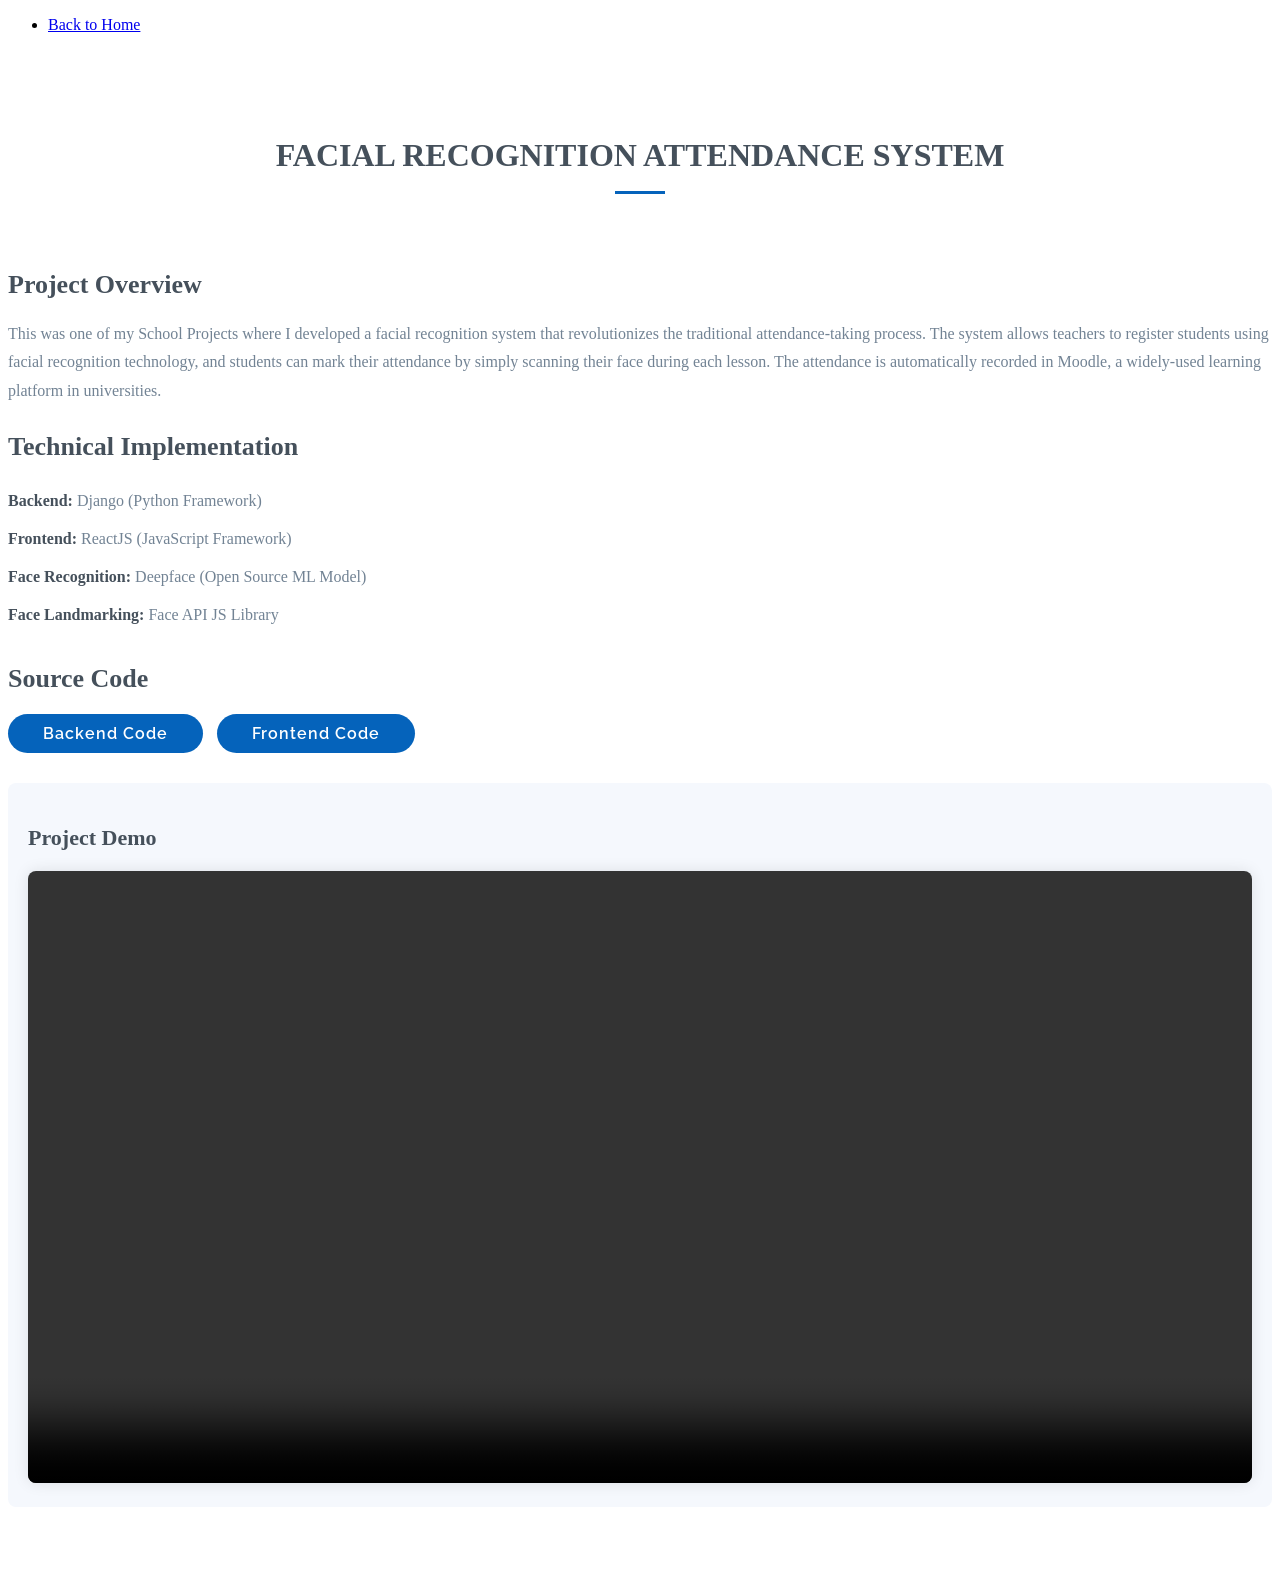
==== projects/face.html @ 9c5e14f1 "project landing page" ====
<!DOCTYPE html>
<html lang="en">

<head>
    <meta charset="utf-8">
    <meta content="width=device-width, initial-scale=1.0" name="viewport">

    <title>Facial Recognition Attendance System - Muhammad Yousuf</title>
    <meta content="Facial Recognition Attendance System integrated with Moodle" name="description">
    <meta content="facial recognition, attendance system, moodle, django, react" name="keywords">

    <!-- Favicons -->
    <link href="../assets/img/favicon.png" rel="icon">
    <link href="../assets/img/apple-touch-icon.png" rel="apple-touch-icon">

    <!-- Google Fonts -->
    <link href="https://fonts.googleapis.com/css?family=Open+Sans:300,300i,400,400i,600,600i,700,700i|Raleway:300,300i,400,400i,500,500i,600,600i,700,700i|Poppins:300,300i,400,400i,500,500i,600,600i,700,700i" rel="stylesheet">

    <!-- Vendor CSS Files -->
    <link href="../assets/vendor/aos/aos.css" rel="stylesheet">
    <link href="../assets/vendor/bootstrap/css/bootstrap.min.css" rel="stylesheet">
    <link href="../assets/vendor/bootstrap-icons/bootstrap-icons.css" rel="stylesheet">
    <link href="../assets/vendor/boxicons/css/boxicons.min.css" rel="stylesheet">
    <link href="../assets/vendor/glightbox/css/glightbox.min.css" rel="stylesheet">
    <link href="../assets/vendor/swiper/swiper-bundle.min.css" rel="stylesheet">

    <!-- Template Main CSS File -->
    <link href="../assets/css/style.css" rel="stylesheet">

    <style>
        .project-details {
            padding: 60px 0;
        }

        .project-details .section-title {
            text-align: center;
            padding-bottom: 30px;
        }

        .project-details .section-title h2 {
            font-size: 32px;
            font-weight: bold;
            text-transform: uppercase;
            margin-bottom: 20px;
            padding-bottom: 20px;
            position: relative;
            color: #45505b;
        }

        .project-details .section-title h2::after {
            content: "";
            position: absolute;
            display: block;
            width: 50px;
            height: 3px;
            background: #0563bb;
            bottom: 0;
            left: calc(50% - 25px);
        }

        .project-details .section-title p {
            margin-bottom: 0;
            color: #728394;
        }

        .project-details-content h3 {
            font-size: 26px;
            font-weight: 700;
            margin-bottom: 20px;
            color: #45505b;
        }

        .project-details-content p {
            font-size: 16px;
            line-height: 1.8;
            color: #728394;
            margin-bottom: 20px;
        }

        .project-details-content ul {
            list-style: none;
            padding: 0;
            margin-bottom: 20px;
        }

        .project-details-content ul li {
            padding: 10px 0;
            color: #728394;
            font-size: 16px;
        }

        .project-details-content ul li strong {
            color: #45505b;
        }

        .project-links {
            margin-top: 30px;
        }

        .project-links .btn {
            font-family: "Raleway", sans-serif;
            font-weight: 600;
            font-size: 16px;
            letter-spacing: 1px;
            display: inline-block;
            padding: 10px 35px;
            border-radius: 50px;
            transition: 0.5s;
            color: #fff;
            background: #0563bb;
            margin-right: 10px;
            margin-bottom: 10px;
            text-decoration: none;
        }

        .project-links .btn:hover {
            background: #0678e3;
            color: #fff;
        }

        .project-video {
            background: #f5f8fd;
            padding: 20px;
            border-radius: 8px;
            margin-top: 20px;
        }

        .project-video h3 {
            font-size: 22px;
            font-weight: 700;
            margin-bottom: 20px;
            color: #45505b;
        }

        .project-video video {
            border-radius: 8px;
            box-shadow: 0px 0 15px rgba(0, 0, 0, 0.1);
        }

        @media (max-width: 768px) {
            .project-details-content {
                margin-bottom: 30px;
            }
        }
    </style>
</head>

<body>
    <!-- ======= Header ======= -->
    <header id="header" class="d-flex flex-column justify-content-center">
        <nav id="navbar" class="navbar nav-menu">
            <ul>
                <li><a href="../index.html" class="nav-link scrollto"><i class="bx bx-home"></i> <span>Back to Home</span></a></li>
            </ul>
        </nav>
    </header>

    <main id="main">
        <!-- ======= Project Details Section ======= -->
        <section id="project-details" class="project-details">
            <div class="container" data-aos="fade-up">
                <div class="section-title">
                    <h2>Facial Recognition Attendance System</h2>
                </div>

                <div class="row">
                    <div class="col-lg-8">
                        <div class="project-details-content">
                            <h3>Project Overview</h3>
                            <p>This was one of my School Projects where I developed a facial recognition system that revolutionizes the traditional attendance-taking process. The system allows teachers to register students using facial recognition technology, and students can mark their attendance by simply scanning their face during each lesson. The attendance is automatically recorded in Moodle, a widely-used learning platform in universities.</p>

                            <h3>Technical Implementation</h3>
                            <ul>
                                <li><strong>Backend:</strong> Django (Python Framework)</li>
                                <li><strong>Frontend:</strong> ReactJS (JavaScript Framework)</li>
                                <li><strong>Face Recognition:</strong> Deepface (Open Source ML Model)</li>
                                <li><strong>Face Landmarking:</strong> Face API JS Library</li>
                            </ul>
                            <div class="project-links">
                                <h3>Source Code</h3>
                                <a href="https://github.com/myousuf65/fyp-backend" class="btn">Backend Code</a>
                                <a href="https://github.com/myousuf65/fyp-frontend" class="btn">Frontend Code</a>
                            </div>
                        </div>
                    </div>

                    <div class="col-lg-4">
                        <div class="project-video">
                            <h3>Project Demo</h3>
                            <video width="100%" controls>
                                <source src="https://yousuf.xyz/facial_recognition.mp4" type="video/mp4">
                                Your browser does not support the video tag.
                            </video>
                        </div>
                    </div>
                </div>
            </div>
        </section>
    </main>

    <div id="preloader"></div>

    <!-- Vendor JS Files -->
    <script src="../assets/vendor/purecounter/purecounter_vanilla.js"></script>
    <script src="../assets/vendor/aos/aos.js"></script>
    <script src="../assets/vendor/bootstrap/js/bootstrap.bundle.min.js"></script>
    <script src="../assets/vendor/glightbox/js/glightbox.min.js"></script>
    <script src="../assets/vendor/isotope-layout/isotope.pkgd.min.js"></script>
    <script src="../assets/vendor/swiper/swiper-bundle.min.js"></script>
    <script src="../assets/vendor/typed.js/typed.min.js"></script>
    <script src="../assets/vendor/waypoints/noframework.waypoints.js"></script>

    <!-- Template Main JS File -->
    <script src="../assets/js/main.js"></script>
</body>

</html>
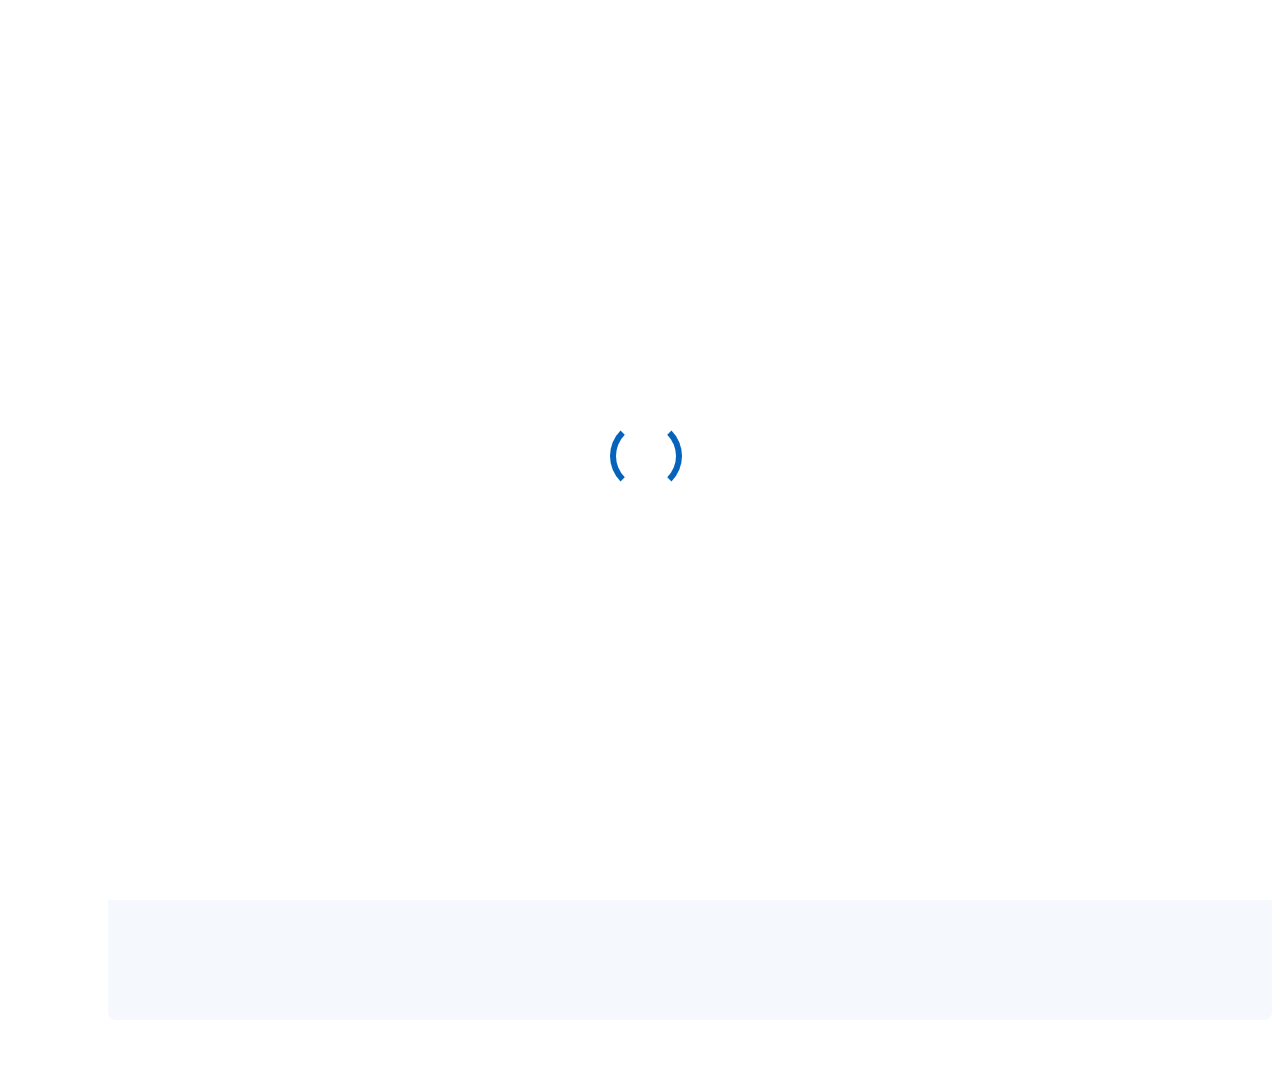
==== commit f626bfbf: "updated styling" ====
--- a/projects/face.html
+++ b/projects/face.html
@@ -2,216 +2,224 @@
 <html lang="en">
 
 <head>
-    <meta charset="utf-8">
-    <meta content="width=device-width, initial-scale=1.0" name="viewport">
-
-    <title>Facial Recognition Attendance System - Muhammad Yousuf</title>
-    <meta content="Facial Recognition Attendance System integrated with Moodle" name="description">
-    <meta content="facial recognition, attendance system, moodle, django, react" name="keywords">
-
-    <!-- Favicons -->
-    <link href="../assets/img/favicon.png" rel="icon">
-    <link href="../assets/img/apple-touch-icon.png" rel="apple-touch-icon">
-
-    <!-- Google Fonts -->
-    <link href="https://fonts.googleapis.com/css?family=Open+Sans:300,300i,400,400i,600,600i,700,700i|Raleway:300,300i,400,400i,500,500i,600,600i,700,700i|Poppins:300,300i,400,400i,500,500i,600,600i,700,700i" rel="stylesheet">
-
-    <!-- Vendor CSS Files -->
-    <link href="../assets/vendor/aos/aos.css" rel="stylesheet">
-    <link href="../assets/vendor/bootstrap/css/bootstrap.min.css" rel="stylesheet">
-    <link href="../assets/vendor/bootstrap-icons/bootstrap-icons.css" rel="stylesheet">
-    <link href="../assets/vendor/boxicons/css/boxicons.min.css" rel="stylesheet">
-    <link href="../assets/vendor/glightbox/css/glightbox.min.css" rel="stylesheet">
-    <link href="../assets/vendor/swiper/swiper-bundle.min.css" rel="stylesheet">
-
-    <!-- Template Main CSS File -->
-    <link href="../assets/css/style.css" rel="stylesheet">
-
-    <style>
-        .project-details {
-            padding: 60px 0;
-        }
-
-        .project-details .section-title {
-            text-align: center;
-            padding-bottom: 30px;
-        }
-
-        .project-details .section-title h2 {
-            font-size: 32px;
-            font-weight: bold;
-            text-transform: uppercase;
-            margin-bottom: 20px;
-            padding-bottom: 20px;
-            position: relative;
-            color: #45505b;
-        }
-
-        .project-details .section-title h2::after {
-            content: "";
-            position: absolute;
-            display: block;
-            width: 50px;
-            height: 3px;
-            background: #0563bb;
-            bottom: 0;
-            left: calc(50% - 25px);
-        }
-
-        .project-details .section-title p {
-            margin-bottom: 0;
-            color: #728394;
-        }
-
-        .project-details-content h3 {
-            font-size: 26px;
-            font-weight: 700;
-            margin-bottom: 20px;
-            color: #45505b;
-        }
-
-        .project-details-content p {
-            font-size: 16px;
-            line-height: 1.8;
-            color: #728394;
-            margin-bottom: 20px;
-        }
-
-        .project-details-content ul {
-            list-style: none;
-            padding: 0;
-            margin-bottom: 20px;
-        }
-
-        .project-details-content ul li {
-            padding: 10px 0;
-            color: #728394;
-            font-size: 16px;
-        }
-
-        .project-details-content ul li strong {
-            color: #45505b;
-        }
-
-        .project-links {
-            margin-top: 30px;
-        }
-
-        .project-links .btn {
-            font-family: "Raleway", sans-serif;
-            font-weight: 600;
-            font-size: 16px;
-            letter-spacing: 1px;
-            display: inline-block;
-            padding: 10px 35px;
-            border-radius: 50px;
-            transition: 0.5s;
-            color: #fff;
-            background: #0563bb;
-            margin-right: 10px;
-            margin-bottom: 10px;
-            text-decoration: none;
-        }
-
-        .project-links .btn:hover {
-            background: #0678e3;
-            color: #fff;
-        }
-
-        .project-video {
-            background: #f5f8fd;
-            padding: 20px;
-            border-radius: 8px;
-            margin-top: 20px;
-        }
-
-        .project-video h3 {
-            font-size: 22px;
-            font-weight: 700;
-            margin-bottom: 20px;
-            color: #45505b;
-        }
-
-        .project-video video {
-            border-radius: 8px;
-            box-shadow: 0px 0 15px rgba(0, 0, 0, 0.1);
-        }
-
-        @media (max-width: 768px) {
-            .project-details-content {
-                margin-bottom: 30px;
-            }
-        }
-    </style>
+	<meta charset="utf-8">
+	<meta content="width=device-width, initial-scale=1.0" name="viewport">
+
+	<title>Facial Recognition Attendance System - Muhammad Yousuf</title>
+	<meta content="Facial Recognition Attendance System integrated with Moodle" name="description">
+	<meta content="facial recognition, attendance system, moodle, django, react" name="keywords">
+
+	<!-- Favicons -->
+	<link href="../assets/img/favicon.png" rel="icon">
+	<link href="../assets/img/apple-touch-icon.png" rel="apple-touch-icon">
+
+	<!-- Google Fonts -->
+	<link
+		href="https://fonts.googleapis.com/css?family=Open+Sans:300,300i,400,400i,600,600i,700,700i|Raleway:300,300i,400,400i,500,500i,600,600i,700,700i|Poppins:300,300i,400,400i,500,500i,600,600i,700,700i"
+		rel="stylesheet">
+
+	<!-- Vendor CSS Files -->
+	<link href="../assets/vendor/aos/aos.css" rel="stylesheet">
+	<link href="../assets/vendor/bootstrap/css/bootstrap.min.css" rel="stylesheet">
+	<link href="../assets/vendor/bootstrap-icons/bootstrap-icons.css" rel="stylesheet">
+	<link href="../assets/vendor/boxicons/css/boxicons.min.css" rel="stylesheet">
+	<link href="../assets/vendor/glightbox/css/glightbox.min.css" rel="stylesheet">
+	<link href="../assets/vendor/swiper/swiper-bundle.min.css" rel="stylesheet">
+
+	<!-- Template Main CSS File -->
+	<link href="../assets/css/style.css" rel="stylesheet">
+
+	<style>
+		.project-details {
+			padding: 60px 0;
+		}
+
+		.project-details .section-title {
+			text-align: center;
+			padding-bottom: 30px;
+		}
+
+		.project-details .section-title h2 {
+			font-size: 32px;
+			font-weight: bold;
+			text-transform: uppercase;
+			margin-bottom: 20px;
+			padding-bottom: 20px;
+			position: relative;
+			color: #45505b;
+		}
+
+		.project-details .section-title h2::after {
+			content: "";
+			position: absolute;
+			display: block;
+			width: 50px;
+			height: 3px;
+			background: #0563bb;
+			bottom: 0;
+			left: calc(50% - 25px);
+		}
+
+		.project-details .section-title p {
+			margin-bottom: 0;
+			color: #728394;
+		}
+
+		.project-details-content h3 {
+			font-size: 26px;
+			font-weight: 700;
+			margin-bottom: 20px;
+			color: #45505b;
+		}
+
+		.project-details-content p {
+			font-size: 16px;
+			line-height: 1.8;
+			color: #728394;
+			margin-bottom: 20px;
+		}
+
+		.project-details-content ul {
+			list-style: none;
+			padding: 0;
+			margin-bottom: 20px;
+		}
+
+		.project-details-content ul li {
+			padding: 10px 0;
+			color: #728394;
+			font-size: 16px;
+		}
+
+		.project-details-content ul li strong {
+			color: #45505b;
+		}
+
+		.project-links {
+			margin-top: 30px;
+		}
+
+		.project-links .btn {
+			font-family: "Raleway", sans-serif;
+			font-weight: 600;
+			font-size: 16px;
+			letter-spacing: 1px;
+			display: inline-block;
+			padding: 10px 35px;
+			border-radius: 50px;
+			transition: 0.5s;
+			color: #fff;
+			background: #0563bb;
+			margin-right: 10px;
+			margin-bottom: 10px;
+			text-decoration: none;
+		}
+
+		.project-links .btn:hover {
+			background: #0678e3;
+			color: #fff;
+		}
+
+		.project-video {
+			background: #f5f8fd;
+			padding: 20px;
+			border-radius: 8px;
+			margin-top: 20px;
+		}
+
+		.project-video h3 {
+			font-size: 22px;
+			font-weight: 700;
+			margin-bottom: 20px;
+			color: #45505b;
+		}
+
+		.project-video video {
+			border-radius: 8px;
+			box-shadow: 0px 0 15px rgba(0, 0, 0, 0.1);
+		}
+
+		@media (max-width: 768px) {
+			.project-details-content {
+				margin-bottom: 30px;
+			}
+		}
+	</style>
 </head>
 
 <body>
-    <!-- ======= Header ======= -->
-    <header id="header" class="d-flex flex-column justify-content-center">
-        <nav id="navbar" class="navbar nav-menu">
-            <ul>
-                <li><a href="../index.html" class="nav-link scrollto"><i class="bx bx-home"></i> <span>Back to Home</span></a></li>
-            </ul>
-        </nav>
-    </header>
-
-    <main id="main">
-        <!-- ======= Project Details Section ======= -->
-        <section id="project-details" class="project-details">
-            <div class="container" data-aos="fade-up">
-                <div class="section-title">
-                    <h2>Facial Recognition Attendance System</h2>
-                </div>
-
-                <div class="row">
-                    <div class="col-lg-8">
-                        <div class="project-details-content">
-                            <h3>Project Overview</h3>
-                            <p>This was one of my School Projects where I developed a facial recognition system that revolutionizes the traditional attendance-taking process. The system allows teachers to register students using facial recognition technology, and students can mark their attendance by simply scanning their face during each lesson. The attendance is automatically recorded in Moodle, a widely-used learning platform in universities.</p>
-
-                            <h3>Technical Implementation</h3>
-                            <ul>
-                                <li><strong>Backend:</strong> Django (Python Framework)</li>
-                                <li><strong>Frontend:</strong> ReactJS (JavaScript Framework)</li>
-                                <li><strong>Face Recognition:</strong> Deepface (Open Source ML Model)</li>
-                                <li><strong>Face Landmarking:</strong> Face API JS Library</li>
-                            </ul>
-                            <div class="project-links">
-                                <h3>Source Code</h3>
-                                <a href="https://github.com/myousuf65/fyp-backend" class="btn">Backend Code</a>
-                                <a href="https://github.com/myousuf65/fyp-frontend" class="btn">Frontend Code</a>
-                            </div>
-                        </div>
-                    </div>
-
-                    <div class="col-lg-4">
-                        <div class="project-video">
-                            <h3>Project Demo</h3>
-                            <video width="100%" controls>
-                                <source src="https://yousuf.xyz/facial_recognition.mp4" type="video/mp4">
-                                Your browser does not support the video tag.
-                            </video>
-                        </div>
-                    </div>
-                </div>
-            </div>
-        </section>
-    </main>
-
-    <div id="preloader"></div>
-
-    <!-- Vendor JS Files -->
-    <script src="../assets/vendor/purecounter/purecounter_vanilla.js"></script>
-    <script src="../assets/vendor/aos/aos.js"></script>
-    <script src="../assets/vendor/bootstrap/js/bootstrap.bundle.min.js"></script>
-    <script src="../assets/vendor/glightbox/js/glightbox.min.js"></script>
-    <script src="../assets/vendor/isotope-layout/isotope.pkgd.min.js"></script>
-    <script src="../assets/vendor/swiper/swiper-bundle.min.js"></script>
-    <script src="../assets/vendor/typed.js/typed.min.js"></script>
-    <script src="../assets/vendor/waypoints/noframework.waypoints.js"></script>
-
-    <!-- Template Main JS File -->
-    <script src="../assets/js/main.js"></script>
+	<!-- ======= Header ======= -->
+	<header id="header" class="d-flex flex-column justify-content-center">
+		<nav id="navbar" class="navbar nav-menu">
+			<ul>
+				<li><a href="../index.html" class="nav-link scrollto"><i class="bx bx-home"></i> <span>Back to
+							Home</span></a></li>
+			</ul>
+		</nav>
+	</header>
+
+	<main id="main">
+		<!-- ======= Project Details Section ======= -->
+		<section id="project-details" class="project-details">
+			<div class="container" data-aos="fade-up">
+				<div class="section-title">
+					<h2>Facial Recognition Attendance System</h2>
+				</div>
+
+				<div class="row">
+					<div class="col-lg-8">
+						<div class="project-details-content">
+							<h3>Project Overview</h3>
+							<p>This was one of my School Projects where I developed a facial recognition system that
+								revolutionizes the traditional attendance-taking process. The system allows teachers to
+								register students using facial recognition technology, and students can mark their
+								attendance by simply scanning their face during each lesson. The attendance is
+								automatically recorded in Moodle, a widely-used learning platform in universities.</p>
+
+							<h3>Technical Implementation</h3>
+							<ul>
+								<li><strong>Backend:</strong> Django (Python Framework)</li>
+								<li><strong>Frontend:</strong> ReactJS (JavaScript Framework)</li>
+								<li><strong>Face Recognition:</strong> Deepface (Open Source ML Model)</li>
+								<li><strong>Face Landmarking:</strong> Face API JS Library</li>
+							</ul>
+							<div class="project-links">
+								<h3>Source Code</h3>
+								<a href="https://github.com/myousuf65/fyp-backend" class="btn">Backend Code</a>
+								<a href="https://github.com/myousuf65/fyp-frontend" class="btn">Frontend Code</a>
+							</div>
+						</div>
+					</div>
+
+					<div class="col-lg-4">
+						<div class="project-video">
+							<h3>Project Demo</h3>
+							<iframe src="https://www.youtube.com/embed/D3pK1xzQVc0" title="Chat Application Demo"
+								frameborder="0"
+								allow="accelerometer; autoplay; clipboard-write; encrypted-media; gyroscope; picture-in-picture"
+								allowfullscreen>
+							</iframe>
+						</div>
+					</div>
+				</div>
+			</div>
+		</section>
+	</main>
+
+	<div id="preloader"></div>
+
+	<!-- Vendor JS Files -->
+	<script src="../assets/vendor/purecounter/purecounter_vanilla.js"></script>
+	<script src="../assets/vendor/aos/aos.js"></script>
+	<script src="../assets/vendor/bootstrap/js/bootstrap.bundle.min.js"></script>
+	<script src="../assets/vendor/glightbox/js/glightbox.min.js"></script>
+	<script src="../assets/vendor/isotope-layout/isotope.pkgd.min.js"></script>
+	<script src="../assets/vendor/swiper/swiper-bundle.min.js"></script>
+	<script src="../assets/vendor/typed.js/typed.min.js"></script>
+	<script src="../assets/vendor/waypoints/noframework.waypoints.js"></script>
+
+	<!-- Template Main JS File -->
+	<script src="../assets/js/main.js"></script>
 </body>
 
 </html>
--- a/assets/css/style.css
+++ b/assets/css/style.css
@@ -0,0 +1,1295 @@
+/*--------------------------------------------------------------
+# General
+--------------------------------------------------------------*/
+body {
+	font-family: "Open Sans", sans-serif;
+	color: #272829;
+}
+
+a {
+	color: #0563bb;
+	text-decoration: none;
+}
+
+a:hover {
+	color: #067ded;
+	text-decoration: none;
+}
+
+h1,
+h2,
+h3,
+h4,
+h5,
+h6 {
+	font-family: "Raleway", sans-serif;
+}
+
+/*--------------------------------------------------------------
+# Back to top button
+--------------------------------------------------------------*/
+.back-to-top {
+	position: fixed;
+	visibility: hidden;
+	opacity: 0;
+	right: 15px;
+	bottom: 15px;
+	z-index: 996;
+	background: #0563bb;
+	width: 40px;
+	height: 40px;
+	border-radius: 50px;
+	transition: all 0.4s;
+}
+
+.back-to-top i {
+	font-size: 28px;
+	color: #fff;
+	line-height: 0;
+}
+
+.back-to-top:hover {
+	background: #0678e3;
+	color: #fff;
+}
+
+.back-to-top.active {
+	visibility: visible;
+	opacity: 1;
+}
+
+/*--------------------------------------------------------------
+# Preloader
+--------------------------------------------------------------*/
+#preloader {
+	position: fixed;
+	top: 0;
+	left: 0;
+	right: 0;
+	bottom: 0;
+	z-index: 9999;
+	overflow: hidden;
+	background: #fff;
+}
+
+#preloader:before {
+	content: "";
+	position: fixed;
+	top: calc(50% - 30px);
+	left: calc(50% - 30px);
+	border: 6px solid #0563bb;
+	border-top-color: #fff;
+	border-bottom-color: #fff;
+	border-radius: 50%;
+	width: 60px;
+	height: 60px;
+	animation: animate-preloader 1s linear infinite;
+}
+
+@keyframes animate-preloader {
+	0% {
+		transform: rotate(0deg);
+	}
+
+	100% {
+		transform: rotate(360deg);
+	}
+}
+
+/*--------------------------------------------------------------
+# Disable aos animation delay on mobile devices
+--------------------------------------------------------------*/
+@media screen and (max-width: 768px) {
+	[data-aos-delay] {
+		transition-delay: 0 !important;
+	}
+}
+
+/*--------------------------------------------------------------
+# Header
+--------------------------------------------------------------*/
+#header {
+	position: fixed;
+	top: 0;
+	left: 0;
+	bottom: 0;
+	z-index: 9997;
+	transition: all 0.5s;
+	padding: 15px;
+	overflow-y: auto;
+}
+
+@media (max-width: 991px) {
+	#header {
+		width: 300px;
+		background: #fff;
+		border-right: 1px solid #e6e9ec;
+		left: -300px;
+	}
+}
+
+@media (min-width: 991px) {
+	#main {
+		margin-left: 100px;
+	}
+}
+
+/*--------------------------------------------------------------
+# Navigation Menu
+--------------------------------------------------------------*/
+/**
+* Desktop Navigation 
+*/
+.nav-menu {
+	padding: 0;
+	display: block;
+}
+
+.nav-menu * {
+	margin: 0;
+	padding: 0;
+	list-style: none;
+}
+
+.nav-menu>ul>li {
+	position: relative;
+	white-space: nowrap;
+}
+
+.nav-menu a,
+.nav-menu a:focus {
+	display: flex;
+	align-items: center;
+	color: #45505b;
+	padding: 10px 18px;
+	margin-bottom: 8px;
+	transition: 0.3s;
+	font-size: 15px;
+	border-radius: 50px;
+	background: #f2f3f5;
+	height: 56px;
+	width: 100%;
+	overflow: hidden;
+}
+
+.nav-menu a i,
+.nav-menu a:focus i {
+	font-size: 20px;
+}
+
+.nav-menu a span,
+.nav-menu a:focus span {
+	padding: 0 5px 0 7px;
+	color: #45505b;
+}
+
+@media (min-width: 992px) {
+
+	.nav-menu a,
+	.nav-menu a:focus {
+		width: 56px;
+	}
+
+	.nav-menu a span,
+	.nav-menu a:focus span {
+		display: none;
+		color: #fff;
+	}
+}
+
+.nav-menu a:hover,
+.nav-menu .active,
+.nav-menu .active:focus,
+.nav-menu li:hover>a {
+	color: #fff;
+	background: #0563bb;
+}
+
+.nav-menu a:hover span,
+.nav-menu .active span,
+.nav-menu .active:focus span,
+.nav-menu li:hover>a span {
+	color: #fff;
+}
+
+.nav-menu a:hover,
+.nav-menu li:hover>a {
+	width: 100%;
+	color: #fff;
+}
+
+.nav-menu a:hover span,
+.nav-menu li:hover>a span {
+	display: block;
+}
+
+/**
+* Mobile Navigation 
+*/
+.mobile-nav-toggle {
+	position: fixed;
+	right: 10px;
+	top: 10px;
+	z-index: 9998;
+	border: 0;
+	background: none;
+	font-size: 28px;
+	transition: all 0.4s;
+	outline: none !important;
+	line-height: 0;
+	cursor: pointer;
+	border-radius: 50px;
+	padding: 5px;
+}
+
+.mobile-nav-toggle i {
+	color: #45505b;
+}
+
+.mobile-nav-active {
+	overflow: hidden;
+}
+
+.mobile-nav-active #header {
+	left: 0;
+}
+
+.mobile-nav-active .mobile-nav-toggle {
+	color: #fff;
+	background-color: #0563bb;
+}
+
+/*--------------------------------------------------------------
+# Hero Section
+--------------------------------------------------------------*/
+#hero {
+	width: 100%;
+	height: 100vh;
+	background: url("../img/hero_image.png") top right no-repeat;
+	/* background: url("../../image2.jpeg") top right no-repeat; */
+	background-size: cover;
+	position: relative;
+}
+
+@media (min-width: 992px) {
+	#hero {
+		padding-left: 160px;
+	}
+}
+
+#hero:before {
+	content: "";
+	background: rgba(255, 255, 255, 0.8);
+	position: absolute;
+	bottom: 0;
+	top: 0;
+	left: 0;
+	right: 0;
+}
+
+#hero h1 {
+	margin: 0;
+	font-size: 64px;
+	font-weight: 700;
+	line-height: 56px;
+	color: #45505b;
+}
+
+#hero p {
+	color: #45505b;
+	margin: 15px 0 0 0;
+	font-size: 26px;
+	font-family: "Poppins", sans-serif;
+}
+
+#hero p span {
+	color: #0563bb;
+	letter-spacing: 1px;
+}
+
+#hero .social-links {
+	margin-top: 30px;
+}
+
+#hero .social-links a {
+	font-size: 24px;
+	display: inline-block;
+	color: #45505b;
+	line-height: 1;
+	margin-right: 20px;
+	transition: 0.3s;
+}
+
+#hero .social-links a:hover {
+	color: #0563bb;
+}
+
+.contact-info {
+	color: #fff;
+	margin-bottom: 20px;
+}
+
+.contact-info p {
+	margin: 5px 0;
+	font-size: 10px;
+}
+
+.contact-info i {
+	margin-right: 10px;
+	color: #0563bb;
+}
+
+.my-btn {
+	padding: 10px;
+}
+
+#hero .btn-primary {
+	background: #0563bb;
+	border: 2px solid #0563bb;
+	color: #fff;
+	padding: 8px 25px;
+	transition: 0.3s;
+}
+
+#hero .btn-primary:hover {
+	background: transparent;
+	color: #fff;
+	border-color: #fff;
+}
+
+#hero .btn-primary i {
+	margin-right: 8px;
+}
+
+@media (max-width: 992px) {
+	#hero {
+		text-align: center;
+	}
+
+	#hero h1 {
+		font-size: 32px;
+		line-height: 36px;
+	}
+
+	#hero p {
+		margin-top: 10px;
+		font-size: 15px;
+		line-height: 24px;
+	}
+}
+
+/*--------------------------------------------------------------
+# Sections General
+--------------------------------------------------------------*/
+section {
+	padding: 60px 0;
+	overflow: hidden;
+}
+
+.section-title {
+	text-align: center;
+	padding-bottom: 30px;
+}
+
+.section-title h2 {
+	font-size: 32px;
+	font-weight: bold;
+	text-transform: uppercase;
+	margin-bottom: 20px;
+	padding-bottom: 20px;
+	position: relative;
+	color: #45505b;
+}
+
+.section-title h2::before {
+	content: "";
+	position: absolute;
+	display: block;
+	width: 120px;
+	height: 1px;
+	background: #ddd;
+	bottom: 1px;
+	left: calc(50% - 60px);
+}
+
+.section-title h2::after {
+	content: "";
+	position: absolute;
+	display: block;
+	width: 40px;
+	height: 3px;
+	background: #0563bb;
+	bottom: 0;
+	left: calc(50% - 20px);
+}
+
+.section-title p {
+	margin-bottom: 0;
+}
+
+/*--------------------------------------------------------------
+# About
+--------------------------------------------------------------*/
+.about .content h3 {
+	font-weight: 700;
+	font-size: 26px;
+	color: #728394;
+}
+
+.about .content ul {
+	list-style: none;
+	padding: 0;
+}
+
+.about .content ul li {
+	margin-bottom: 20px;
+	display: flex;
+	align-items: center;
+}
+
+.about .content ul strong {
+	margin-right: 10px;
+}
+
+.about .content ul i {
+	font-size: 16px;
+	margin-right: 5px;
+	color: #0563bb;
+	line-height: 0;
+}
+
+.about .content p:last-child {
+	margin-bottom: 0;
+}
+
+/*--------------------------------------------------------------
+# Facts
+--------------------------------------------------------------*/
+.facts .count-box {
+	padding: 30px 30px 25px 30px;
+	margin-top: 30px;
+	width: 100%;
+	position: relative;
+	text-align: center;
+	background: #fff;
+}
+
+.facts .count-box i {
+	position: absolute;
+	top: -25px;
+	left: 50%;
+	transform: translateX(-50%);
+	font-size: 24px;
+	background: #0563bb;
+	color: #fff;
+	border-radius: 50px;
+	display: inline-flex;
+	align-items: center;
+	justify-content: center;
+	width: 48px;
+	height: 48px;
+}
+
+.facts .count-box span {
+	font-size: 36px;
+	display: block;
+	font-weight: 600;
+	color: #011426;
+}
+
+.facts .count-box p {
+	padding: 0;
+	margin: 0;
+	font-family: "Raleway", sans-serif;
+	font-size: 14px;
+}
+
+/*--------------------------------------------------------------
+# Akills
+--------------------------------------------------------------*/
+.skills .progress {
+	height: 60px;
+	display: block;
+	background: none;
+	border-radius: 0;
+}
+
+.skills .progress .skill {
+	padding: 10px 0;
+	margin: 0;
+	text-transform: uppercase;
+	display: block;
+	font-weight: 600;
+	font-family: "Poppins", sans-serif;
+	color: #45505b;
+}
+
+.skills .progress .skill .val {
+	float: right;
+	font-style: normal;
+}
+
+.skills .progress-bar-wrap {
+	background: #f2f3f5;
+}
+
+.skills .progress-bar {
+	width: 1px;
+	height: 10px;
+	transition: 0.9s;
+	background-color: #0563bb;
+}
+
+/*--------------------------------------------------------------
+# Resume
+--------------------------------------------------------------*/
+.resume .resume-title {
+	font-size: 26px;
+	font-weight: 700;
+	margin-top: 20px;
+	margin-bottom: 20px;
+	color: #45505b;
+}
+
+.resume .resume-item {
+	padding: 0 0 20px 20px;
+	margin-top: -2px;
+	border-left: 2px solid #0563bb;
+	position: relative;
+}
+
+.resume .resume-item h4 {
+	line-height: 18px;
+	font-size: 18px;
+	font-weight: 600;
+	text-transform: uppercase;
+	font-family: "Poppins", sans-serif;
+	color: #0563bb;
+	margin-bottom: 10px;
+}
+
+.resume .resume-item h5 {
+	font-size: 16px;
+	background: #f7f8f9;
+	padding: 5px 15px;
+	display: inline-block;
+	font-weight: 600;
+	margin-bottom: 10px;
+}
+
+.resume .resume-item ul {
+	padding-left: 20px;
+}
+
+.resume .resume-item ul li {
+	padding-bottom: 10px;
+}
+
+.resume .resume-item:last-child {
+	padding-bottom: 0;
+}
+
+.resume .resume-item::before {
+	content: "";
+	position: absolute;
+	width: 16px;
+	height: 16px;
+	border-radius: 50px;
+	left: -9px;
+	top: 0;
+	background: #fff;
+	border: 2px solid #0563bb;
+}
+
+/*--------------------------------------------------------------
+# Portfolio
+--------------------------------------------------------------*/
+.portfolio .portfolio-item {
+	margin-bottom: 30px;
+}
+
+.portfolio #portfolio-flters {
+	margin: 0 auto 25px auto;
+	list-style: none;
+	text-align: center;
+	background: #fff;
+	border-radius: 50px;
+	padding: 2px 15px;
+}
+
+.portfolio #portfolio-flters li {
+	cursor: pointer;
+	display: inline-block;
+	padding: 10px 15px;
+	font-size: 14px;
+	font-weight: 600;
+	line-height: 1;
+	text-transform: uppercase;
+	color: #272829;
+	margin-bottom: 5px;
+	transition: all 0.3s ease-in-out;
+}
+
+.portfolio #portfolio-flters li:hover,
+.portfolio #portfolio-flters li.filter-active {
+	color: #0563bb;
+}
+
+.portfolio #portfolio-flters li:last-child {
+	margin-right: 0;
+}
+
+.portfolio .portfolio-wrap {
+	transition: 0.3s;
+	position: relative;
+	overflow: hidden;
+	z-index: 1;
+	background: rgba(69, 80, 91, 0.8);
+}
+
+.portfolio .portfolio-wrap::before {
+	content: "";
+	background: rgba(255, 255, 255, 0.7);
+	position: absolute;
+	left: 30px;
+	right: 30px;
+	top: 30px;
+	bottom: 30px;
+	transition: all ease-in-out 0.3s;
+	z-index: 2;
+	opacity: 0;
+}
+
+.portfolio .portfolio-wrap .portfolio-info {
+	opacity: 0;
+	position: absolute;
+	top: 0;
+	left: 0;
+	right: 0;
+	bottom: 0;
+	text-align: center;
+	z-index: 3;
+	transition: all ease-in-out 0.3s;
+	display: flex;
+	flex-direction: column;
+	justify-content: center;
+	align-items: center;
+}
+
+.portfolio .portfolio-wrap .portfolio-info::before {
+	display: block;
+	content: "";
+	width: 48px;
+	height: 48px;
+	position: absolute;
+	top: 35px;
+	left: 35px;
+	border-top: 3px solid #d7dce1;
+	border-left: 3px solid #d7dce1;
+	transition: all 0.5s ease 0s;
+	z-index: 9994;
+}
+
+.portfolio .portfolio-wrap .portfolio-info::after {
+	display: block;
+	content: "";
+	width: 48px;
+	height: 48px;
+	position: absolute;
+	bottom: 35px;
+	right: 35px;
+	border-bottom: 3px solid #d7dce1;
+	border-right: 3px solid #d7dce1;
+	transition: all 0.5s ease 0s;
+	z-index: 9994;
+}
+
+.portfolio .portfolio-wrap .portfolio-info h4 {
+	font-size: 20px;
+	color: #45505b;
+	font-weight: 600;
+}
+
+.portfolio .portfolio-wrap .portfolio-info p {
+	color: #45505b;
+	font-size: 14px;
+	text-transform: uppercase;
+	padding: 0;
+	margin: 0;
+}
+
+.portfolio .portfolio-wrap .portfolio-links {
+	text-align: center;
+	z-index: 4;
+}
+
+.portfolio .portfolio-wrap .portfolio-links a {
+	color: #45505b;
+	margin: 0 2px;
+	font-size: 28px;
+	display: inline-block;
+	transition: 0.3s;
+}
+
+.portfolio .portfolio-wrap .portfolio-links a:hover {
+	color: #148af9;
+}
+
+.portfolio .portfolio-wrap:hover::before {
+	top: 0;
+	left: 0;
+	right: 0;
+	bottom: 0;
+	opacity: 1;
+}
+
+.portfolio .portfolio-wrap:hover .portfolio-info {
+	opacity: 1;
+}
+
+.portfolio .portfolio-wrap:hover .portfolio-info::before {
+	top: 15px;
+	left: 15px;
+}
+
+.portfolio .portfolio-wrap:hover .portfolio-info::after {
+	bottom: 15px;
+	right: 15px;
+}
+
+/*--------------------------------------------------------------
+# Portfolio Details
+--------------------------------------------------------------*/
+.portfolio-details {
+	padding-top: 40px;
+}
+
+.portfolio-details .portfolio-details-slider img {
+	width: 100%;
+}
+
+.portfolio-details .portfolio-details-slider .swiper-pagination {
+	margin-top: 20px;
+	position: relative;
+}
+
+.portfolio-details .portfolio-details-slider .swiper-pagination .swiper-pagination-bullet {
+	width: 12px;
+	height: 12px;
+	background-color: #fff;
+	opacity: 1;
+	border: 1px solid #0563bb;
+}
+
+.portfolio-details .portfolio-details-slider .swiper-pagination .swiper-pagination-bullet-active {
+	background-color: #0563bb;
+}
+
+.portfolio-details .portfolio-info {
+	padding: 30px;
+	box-shadow: 0px 0 30px rgba(69, 80, 91, 0.08);
+}
+
+.portfolio-details .portfolio-info h3 {
+	font-size: 22px;
+	font-weight: 700;
+	margin-bottom: 20px;
+	padding-bottom: 20px;
+	border-bottom: 1px solid #eee;
+}
+
+.portfolio-details .portfolio-info ul {
+	list-style: none;
+	padding: 0;
+	font-size: 15px;
+}
+
+.portfolio-details .portfolio-info ul li+li {
+	margin-top: 10px;
+}
+
+.portfolio-details .portfolio-description {
+	padding-top: 30px;
+}
+
+.portfolio-details .portfolio-description h2 {
+	font-size: 26px;
+	font-weight: 700;
+	margin-bottom: 20px;
+}
+
+.portfolio-details .portfolio-description p {
+	padding: 0;
+}
+
+/*--------------------------------------------------------------
+# Services
+--------------------------------------------------------------*/
+.services .icon-box {
+	text-align: center;
+	padding: 70px 20px 80px 20px;
+	transition: all ease-in-out 0.3s;
+	background: #fff;
+	box-shadow: 0px 5px 90px 0px rgba(110, 123, 131, 0.05);
+}
+
+.services .icon-box .icon {
+	margin: 0 auto;
+	width: 100px;
+	height: 100px;
+	display: flex;
+	align-items: center;
+	justify-content: center;
+	transition: ease-in-out 0.3s;
+	position: relative;
+}
+
+.services .icon-box .icon i {
+	font-size: 36px;
+	transition: 0.5s;
+	position: relative;
+}
+
+.services .icon-box .icon svg {
+	position: absolute;
+	top: 0;
+	left: 0;
+}
+
+.services .icon-box .icon svg path {
+	transition: 0.5s;
+	fill: #f5f5f5;
+}
+
+.services .icon-box h4 {
+	font-weight: 600;
+	margin: 10px 0 15px 0;
+	font-size: 22px;
+}
+
+.services .icon-box h4 a {
+	color: #45505b;
+	transition: ease-in-out 0.3s;
+}
+
+.services .icon-box p {
+	line-height: 24px;
+	font-size: 14px;
+	margin-bottom: 0;
+}
+
+.services .icon-box:hover {
+	border-color: #fff;
+	box-shadow: 0px 0 35px 0 rgba(0, 0, 0, 0.08);
+}
+
+.services .iconbox-blue i {
+	color: #47aeff;
+}
+
+.services .iconbox-blue:hover .icon i {
+	color: #fff;
+}
+
+.services .iconbox-blue:hover .icon path {
+	fill: #47aeff;
+}
+
+.services .iconbox-orange i {
+	color: #ffa76e;
+}
+
+.services .iconbox-orange:hover .icon i {
+	color: #fff;
+}
+
+.services .iconbox-orange:hover .icon path {
+	fill: #ffa76e;
+}
+
+.services .iconbox-pink i {
+	color: #e80368;
+}
+
+.services .iconbox-pink:hover .icon i {
+	color: #fff;
+}
+
+.services .iconbox-pink:hover .icon path {
+	fill: #e80368;
+}
+
+.services .iconbox-yellow i {
+	color: #ffbb2c;
+}
+
+.services .iconbox-yellow:hover .icon i {
+	color: #fff;
+}
+
+.services .iconbox-yellow:hover .icon path {
+	fill: #ffbb2c;
+}
+
+.services .iconbox-red i {
+	color: #ff5828;
+}
+
+.services .iconbox-red:hover .icon i {
+	color: #fff;
+}
+
+.services .iconbox-red:hover .icon path {
+	fill: #ff5828;
+}
+
+.services .iconbox-teal i {
+	color: #11dbcf;
+}
+
+.services .iconbox-teal:hover .icon i {
+	color: #fff;
+}
+
+.services .iconbox-teal:hover .icon path {
+	fill: #11dbcf;
+}
+
+/*--------------------------------------------------------------
+# Testimonials
+--------------------------------------------------------------*/
+.testimonials .section-header {
+	margin-bottom: 40px;
+}
+
+.testimonials .testimonials-carousel,
+.testimonials .testimonials-slider {
+	overflow: hidden;
+}
+
+.testimonials .testimonial-item {
+	text-align: center;
+}
+
+.testimonials .testimonial-item .testimonial-img {
+	width: 120px;
+	border-radius: 50%;
+	border: 4px solid #fff;
+	margin: 0 auto;
+}
+
+.testimonials .testimonial-item h3 {
+	font-size: 20px;
+	font-weight: bold;
+	margin: 10px 0 5px 0;
+	color: #111;
+}
+
+.testimonials .testimonial-item h4 {
+	font-size: 14px;
+	color: #999;
+	margin: 0 0 15px 0;
+}
+
+.testimonials .testimonial-item .quote-icon-left,
+.testimonials .testimonial-item .quote-icon-right {
+	color: #90c8fc;
+	font-size: 26px;
+}
+
+.testimonials .testimonial-item .quote-icon-left {
+	display: inline-block;
+	left: -5px;
+	position: relative;
+}
+
+.testimonials .testimonial-item .quote-icon-right {
+	display: inline-block;
+	right: -5px;
+	position: relative;
+	top: 10px;
+}
+
+.testimonials .testimonial-item p {
+	font-style: italic;
+	margin: 0 auto 15px auto;
+}
+
+.testimonials .swiper-pagination {
+	margin-top: 20px;
+	position: relative;
+}
+
+.testimonials .swiper-pagination .swiper-pagination-bullet {
+	width: 12px;
+	height: 12px;
+	background-color: #fff;
+	opacity: 1;
+	border: 1px solid #0563bb;
+}
+
+.testimonials .swiper-pagination .swiper-pagination-bullet-active {
+	background-color: #0563bb;
+}
+
+@media (min-width: 992px) {
+	.testimonials .testimonial-item p {
+		width: 80%;
+	}
+}
+
+/*--------------------------------------------------------------
+# Contact
+--------------------------------------------------------------*/
+.contact .info {
+	width: 100%;
+	background: #fff;
+}
+
+.contact .info i {
+	font-size: 20px;
+	color: #0563bb;
+	float: left;
+	width: 44px;
+	height: 44px;
+	background: #eef7ff;
+	display: flex;
+	justify-content: center;
+	align-items: center;
+	border-radius: 50px;
+	transition: all 0.3s ease-in-out;
+}
+
+.contact .info h4 {
+	padding: 0 0 0 60px;
+	font-size: 22px;
+	font-weight: 600;
+	margin-bottom: 5px;
+	color: #45505b;
+}
+
+.contact .info p {
+	padding: 0 0 0 60px;
+	margin-bottom: 0;
+	font-size: 14px;
+	color: #728394;
+}
+
+.contact .info .email,
+.contact .info .phone {
+	margin-top: 40px;
+}
+
+.contact .info .email:hover i,
+.contact .info .address:hover i,
+.contact .info .phone:hover i {
+	background: #0563bb;
+	color: #fff;
+}
+
+.contact .php-email-form {
+	width: 100%;
+	background: #fff;
+}
+
+.contact .php-email-form .form-group {
+	padding-bottom: 8px;
+}
+
+.contact .php-email-form .error-message {
+	display: none;
+	color: #fff;
+	background: #ed3c0d;
+	text-align: left;
+	padding: 15px;
+	font-weight: 600;
+}
+
+.contact .php-email-form .error-message br+br {
+	margin-top: 25px;
+}
+
+.contact .php-email-form .sent-message {
+	display: none;
+	color: #fff;
+	background: #18d26e;
+	text-align: center;
+	padding: 15px;
+	font-weight: 600;
+}
+
+.contact .php-email-form .loading {
+	display: none;
+	background: #fff;
+	text-align: center;
+	padding: 15px;
+}
+
+.contact .php-email-form .loading:before {
+	content: "";
+	display: inline-block;
+	border-radius: 50%;
+	width: 24px;
+	height: 24px;
+	margin: 0 10px -6px 0;
+	border: 3px solid #18d26e;
+	border-top-color: #eee;
+	animation: animate-loading 1s linear infinite;
+}
+
+.contact .php-email-form input,
+.contact .php-email-form textarea {
+	border-radius: 4px;
+	box-shadow: none;
+	font-size: 14px;
+}
+
+.contact .php-email-form input {
+	height: 44px;
+}
+
+.contact .php-email-form textarea {
+	padding: 10px 12px;
+}
+
+.contact .php-email-form button[type=submit] {
+	background: #0563bb;
+	border: 0;
+	padding: 10px 35px;
+	color: #fff;
+	transition: 0.4s;
+	border-radius: 50px;
+}
+
+.contact .php-email-form button[type=submit]:hover {
+	background: #0678e3;
+}
+
+@keyframes animate-loading {
+	0% {
+		transform: rotate(0deg);
+	}
+
+	100% {
+		transform: rotate(360deg);
+	}
+}
+
+/*--------------------------------------------------------------
+# Footer
+--------------------------------------------------------------*/
+#footer {
+	background: #f7f8f9;
+	color: #45505b;
+	font-size: 14px;
+	text-align: center;
+	padding: 30px 0;
+}
+
+#footer h3 {
+	font-size: 36px;
+	font-weight: 700;
+	position: relative;
+	font-family: "Poppins", sans-serif;
+	padding: 0;
+	margin: 0 0 15px 0;
+}
+
+#footer p {
+	font-size: 15;
+	font-style: italic;
+	padding: 0;
+	margin: 0 0 40px 0;
+}
+
+#footer .social-links {
+	margin: 0 0 40px 0;
+}
+
+#footer .social-links a {
+	font-size: 18px;
+	display: inline-block;
+	background: #0563bb;
+	color: #fff;
+	line-height: 1;
+	padding: 8px 0;
+	margin-right: 4px;
+	border-radius: 50%;
+	text-align: center;
+	width: 36px;
+	height: 36px;
+	transition: 0.3s;
+}
+
+#footer .social-links a:hover {
+	background: #0678e3;
+	color: #fff;
+	text-decoration: none;
+}
+
+#footer .copyright {
+	margin: 0 0 5px 0;
+}
+
+#footer .credits {
+	font-size: 13px;
+}
+
+
+/* skills icons */
+.resume-section {
+	text-align: center;
+	font-size: 1.2rem;
+	color: #4f4f4f;
+	font-family: "Poppins", sans-serif;
+}
+
+.list-inline {
+	list-style: none;
+}
+
+.list-icons {
+	font-size: 2.5rem;
+}
+
+#skill-bars {
+	width: 50%;
+	margin: 0 auto;
+}
+
+.progress-bar,
+.btn {
+	background-image: linear-gradient(to right,
+			#bfefff,
+			#8dd2f3,
+			#5fb4e8,
+			#3594dc,
+			#1874cd);
+}
+
+.fa-user-tag,
+.blue,
+.list-inline-item i:hover {
+	color: #5fb4e8;
+	transition: all 0.2s ease-in-out;
+}
+
+
+
+.button-row {
+	text-align: center;
+	margin-top: 20px;
+}
+
+
+.button-row>button {
+	background-color: white;
+	border: 1px solid rgb(213, 219, 223);
+	border-radius: 5px;
+	padding: 5px;
+}
+
+.button-row>button:hover {
+	background-color: black;
+	color: white;
+}
